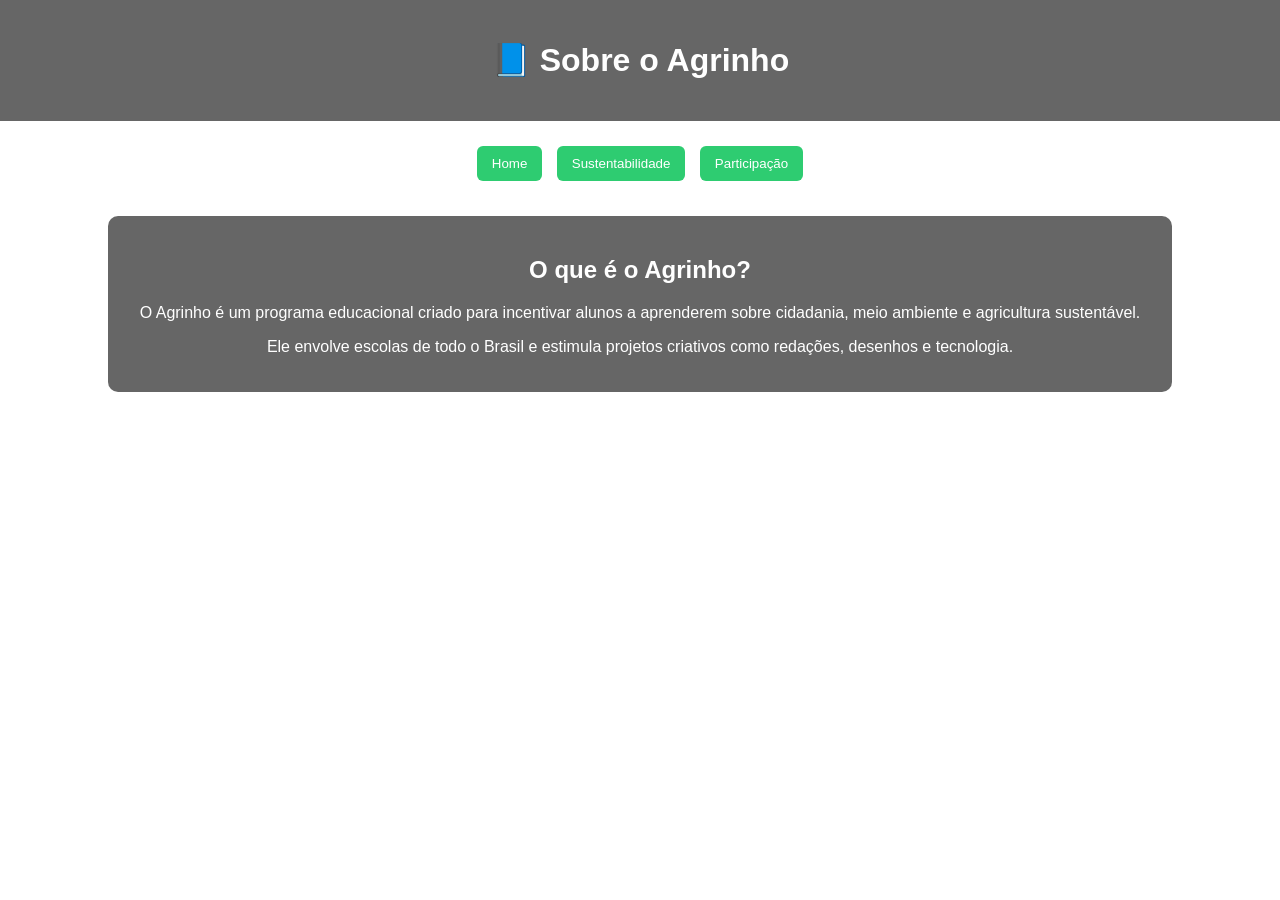
==== sobre.html @ 3647701b "Avançado" ====
<!DOCTYPE html>
<html lang="pt-br">
<head>
    <meta charset="UTF-8">
    <title>Sobre o Agrinho</title>
    <link rel="stylesheet" href="style.css">
</head>

<body class="sobre">

<header>
    <h1>📘 Sobre o Agrinho</h1>
</header>

<nav>
    <button onclick="ir('index.html')">Home</button>
    <button onclick="ir('sustentabilidade.html')">Sustentabilidade</button>
    <button onclick="ir('participacao.html')">Participação</button>
</nav>

<section class="card">
    <h2>O que é o Agrinho?</h2>
    <p>
        O Agrinho é um programa educacional criado para incentivar alunos a aprenderem sobre cidadania,
        meio ambiente e agricultura sustentável.
    </p>

    <p>
        Ele envolve escolas de todo o Brasil e estimula projetos criativos como redações, desenhos e tecnologia.
    </p>
</section>

<script src="script.js"></script>
</body>
</html>
---- style.css ----
body {
    margin: 0;
    font-family: Arial, sans-serif;
    color: white;
    text-align: center;
}

/* HEADER */
header {
    background: rgba(0,0,0,0.6);
    padding: 20px;
}

/* NAV */
nav {
    margin: 20px;
}

button {
    padding: 10px 15px;
    margin: 5px;
    border: none;
    border-radius: 6px;
    cursor: pointer;
    background: #2ecc71;
    color: white;
}

button:hover {
    background: #27ae60;
}

/* CARD */
.card {
    background: rgba(0,0,0,0.6);
    margin: 30px auto;
    padding: 20px;
    width: 80%;
    border-radius: 10px;
}

/* 🌱 BACKGROUNDS (imagens da internet) */

.home {
    background: url("https://images.unsplash.com/photo-1501004318641-b39e6451bec6") no-repeat center center/cover;
}

.sobre {
    background: url("https://images.unsplash.com/photo-1464226184884-fa280b87c399") no-repeat center center/cover;
}

.sustentabilidade {
    background: url("https://images.unsplash.com/photo-1500382017468-9049fed747ef") no-repeat center center/cover;
}

.participacao {
    background: url("https://images.unsplash.com/photo-1522202176988-66273c2fd55f") no-repeat center center/cover;
}
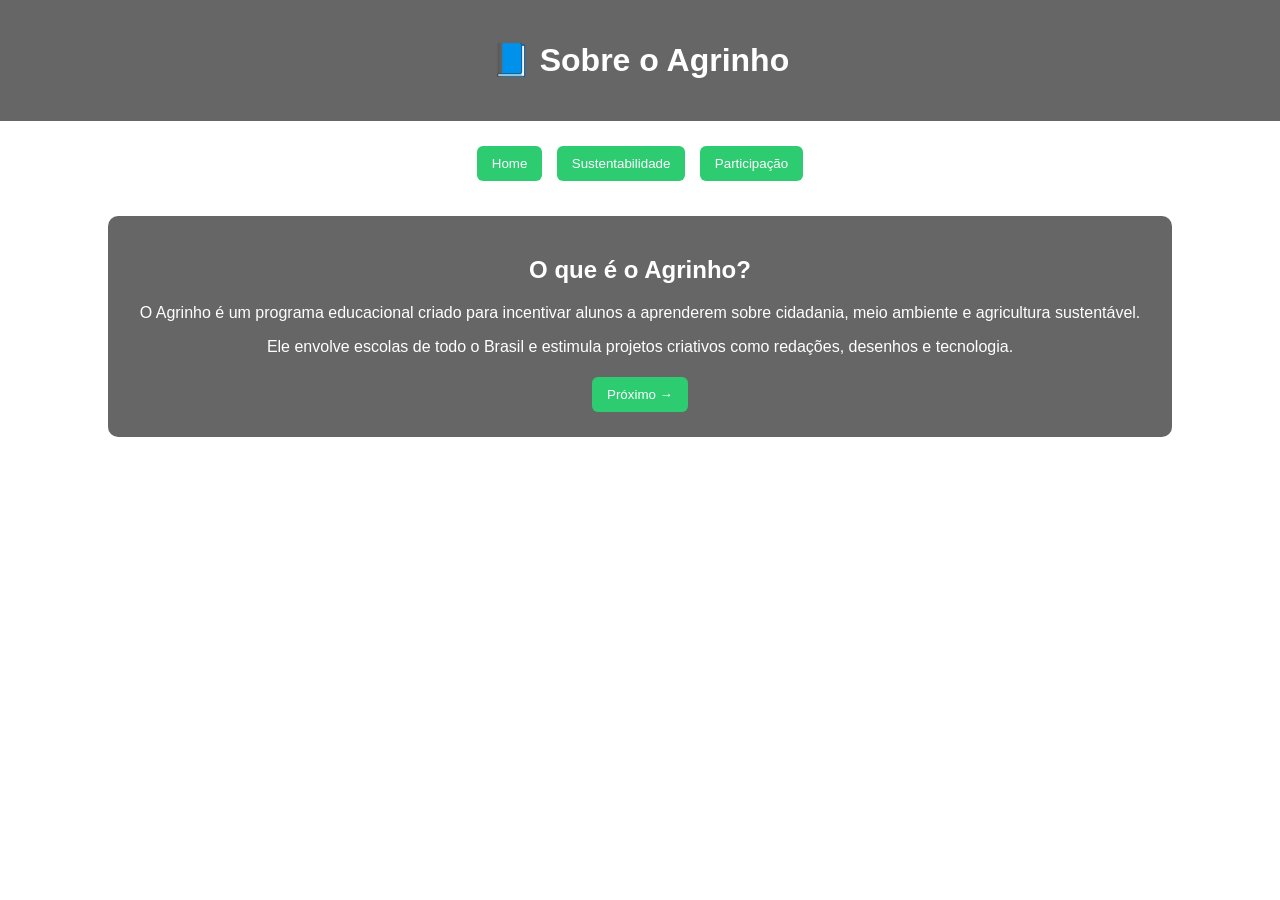
==== commit 3e87cdca: "Melhoria" ====
--- a/sobre.html
+++ b/sobre.html
@@ -28,6 +28,7 @@
     <p>
         Ele envolve escolas de todo o Brasil e estimula projetos criativos como redações, desenhos e tecnologia.
     </p>
+    <button onclick="ir('sustentabilidade.html')">Próximo →</button>
 </section>
 
 <script src="script.js"></script>
--- a/style.css
+++ b/style.css
@@ -42,7 +42,7 @@
 /* 🌱 BACKGROUNDS (imagens da internet) */
 
 .home {
-    background: url("https://images.unsplash.com/photo-1501004318641-b39e6451bec6") no-repeat center center/cover;
+    background: url("https://www.sistemafaep.org.br/wp-content/uploads/2023/09/Agrinho.jpg") no-repeat center center/cover;
 }
 
 .sobre {
